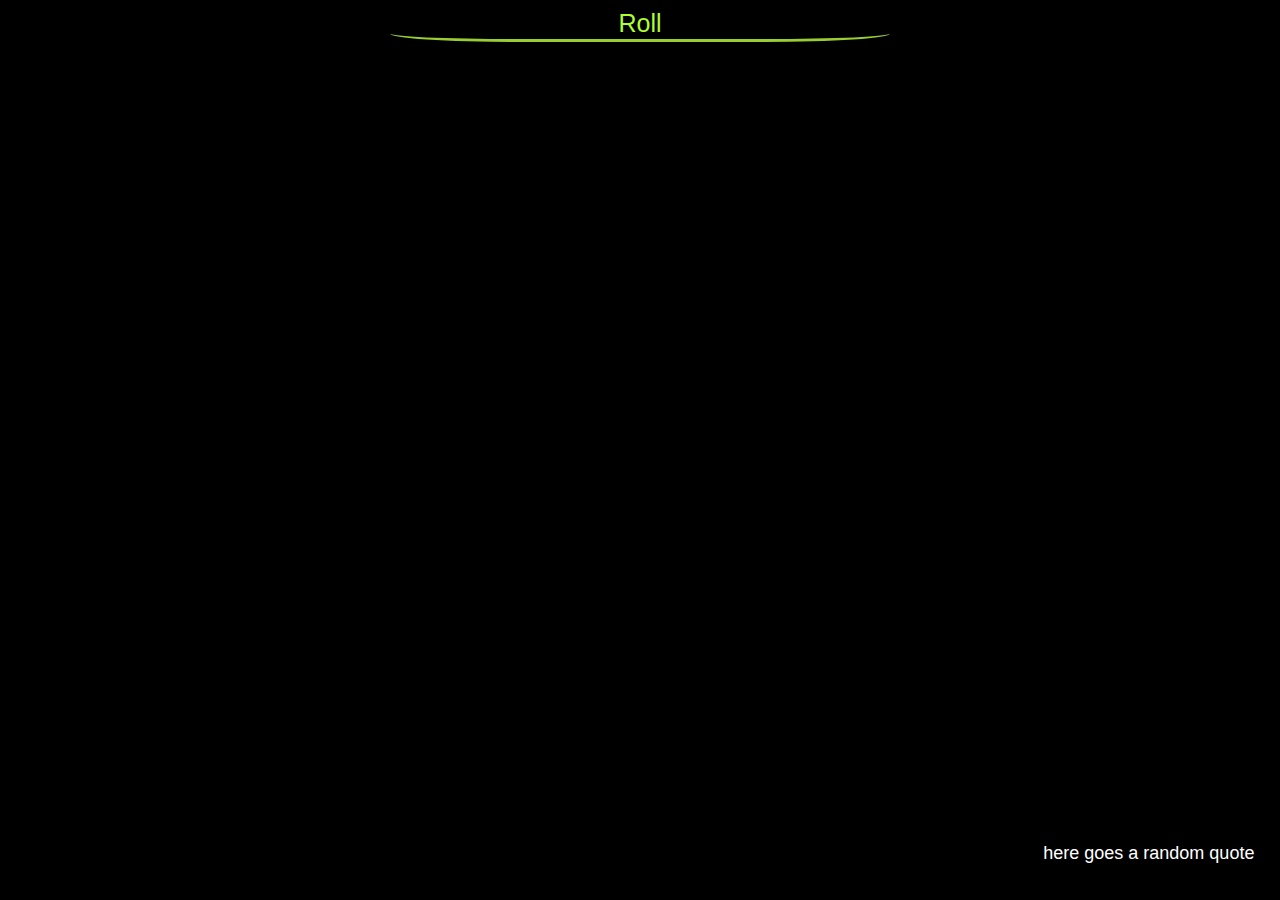
==== d20cyberdice.html @ 99c7db5c "Add files via upload" ====
<!DOCTYPE html> 
<html lang="en"> 
  
    <head> 
        <meta charset="UTF-8"> 
        <meta name="viewport" content="width=device-width, initial-scale=1.0"> 
        <title>D20 Dice</title>
        <link rel="stylesheet" href="./stylesDice.css" type="text/css" />
        <style>

        </style>

    </head>
    <body>

        <main>
            <div id="dice">
                <div id="diceNumber"></div>
            </div>

            <div id="buttonContainer">
                <button id="rollButton">Roll</button>
            </div>

        </main>

        <footer>
            <p id="quote">here goes a random quote</p>
        </footer>
        <script src="diceScript.js"></script>
    </body>

</html>
---- stylesDice.css ----
html {
    font-family: Arial, Helvetica, sans-serif;
    font-size: large;
}

body {
    background-color: black;
}

button {
    width: 500px;
    font-size: 25px;
    background-color: black;
    color: greenyellow;
    border-radius: 25%;
    border-bottom: 3px solid yellowgreen;
    border-top: 0;
    border-left: 0;
    border-right: 0;
}

button:hover {
    cursor: grab;
}

button:active {
    cursor: grabbing;
}

#buttonContainer {
    display: flex;
    justify-content: center;
}

footer {
    color: white;
    position: absolute;
    bottom: 2%;
    right: 2%
}

#diceNumber {
    color: white;
    font-size: 55px;
}

#dice {
    width: 100vw;
    height: 50vh;
    position:absolute;
    top: 40%;
    text-align: center;

}
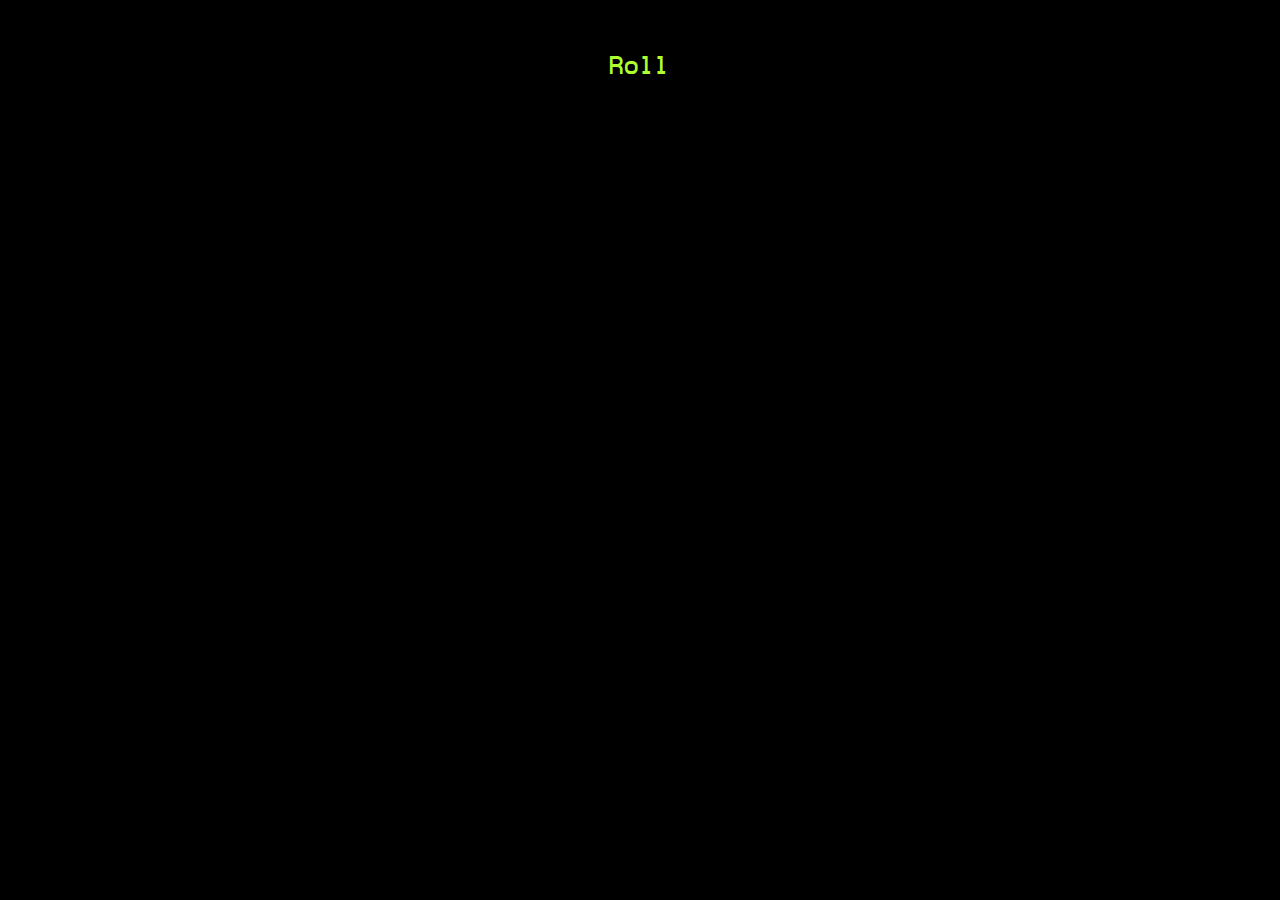
==== commit 3609ecd2: "Version 1.0" ====
--- a/d20cyberdice.html
+++ b/d20cyberdice.html
@@ -14,8 +14,9 @@
     <body>
 
         <main>
+            <div id="wireframeContainer"></div>
             <div id="dice">
-                <div id="diceNumber"></div>
+                <div id="diceNumber" class="unselectable"></div>
             </div>
 
             <div id="buttonContainer">
@@ -25,9 +26,10 @@
         </main>
 
         <footer>
-            <p id="quote">here goes a random quote</p>
+            <p id="quote"></p>
         </footer>
         <script src="diceScript.js"></script>
+        <script src="quotesScript.js"></script>
     </body>
 
 </html>--- a/stylesDice.css
+++ b/stylesDice.css
@@ -1,3 +1,10 @@
+@font-face { font-family: Heorot; src: url('./fonts/Heorot-4rLK.ttf'); } 
+@font-face { font-family: Heorot; font-style: italic; src: url('./fonts/HeorotItalic-WMOA.ttf'); }
+@font-face { font-family: Airstrike; src: url('./fonts/AIRSTRIKE.TTF'); }
+@font-face { font-family: Airstrike; font-style: condensed; src: url('./fonts/AIRSTRIKECOND.TTF'); }
+@font-face { font-family: Profont; src: url('./fonts/Profontwindows.ttf'); }
+@font-face { font-family: Profont; font-weight: bold; src: url('./fonts/ProfontwindowsBold.ttf'); }
+
 html {
     font-family: Arial, Helvetica, sans-serif;
     font-size: large;
@@ -5,15 +12,25 @@
 
 body {
     background-color: black;
+    overflow: hidden;
+}
+
+.unselectable {
+    -webkit-touch-callout: none;
+    -webkit-user-select: none;
+    -khtml-user-select: none;
+    -moz-user-select: none;
+    -ms-user-select: none;
+    user-select: none;
 }
 
 button {
-    width: 500px;
-    font-size: 25px;
+    width: 250px;
+    font-family: Profont;
+    font-size: 30px;
     background-color: black;
-    color: greenyellow;
-    border-radius: 25%;
-    border-bottom: 3px solid yellowgreen;
+    color: rgb(173, 255, 47);
+    border-bottom: 0;
     border-top: 0;
     border-left: 0;
     border-right: 0;
@@ -21,15 +38,23 @@
 
 button:hover {
     cursor: grab;
+    border-bottom: 3px solid rgb(173, 255, 47);
 }
 
 button:active {
     cursor: grabbing;
+    color: rgb(190, 255, 170);
+    border-bottom: 3px solid rgb(190, 255, 170);
+    text-shadow: 0px 0px 5px rgb(190, 255, 170);
 }
 
 #buttonContainer {
     display: flex;
     justify-content: center;
+    position: absolute;
+    top: 50px;
+    left: 45%;
+    right: 45%;
 }
 
 footer {
@@ -41,7 +66,11 @@
 
 #diceNumber {
     color: white;
-    font-size: 55px;
+    font-family: Heorot;
+    font-size: 100px;
+    text-shadow: 0px 0px 5px rgb(173, 255, 47);
+    margin: 0;
+    padding: 0;
 }
 
 #dice {
@@ -50,5 +79,124 @@
     position:absolute;
     top: 40%;
     text-align: center;
+    margin: 0;
+    padding: 0;
+    z-index: 1;
+}
+
+#rollingText {
+    color: white;
+    font-family: Airstrike; font-style: condensed;
+    font-size: 60px;
+    margin: 0;
+    animation-name: generating;
+    top: 20%;
+    animation-duration: 2500ms;
+    animation-iteration-count: infinite;
+}
+
+#wireframeContainer {
+    width: 100vw;
+    height: 50vh;
+    position:absolute;
+    top: 23%;
+    display: flex;
+    justify-content: center;
+    align-items: center;
+}
+
+#wireframeStatic {
+    height: 470px;
+    z-index: 0;
+    animation-name: wireframeStaticAnim;
+    animation-duration: 10s;
+    animation-iteration-count: infinite;
+}
+
+#wireframeAnim {
+    height: 470px;
+    z-index: 0;
+    opacity: 0.6;
+}
+
+#wizard {
+    font-size: 11px;
+    text-align: right;
+    animation-name: quoteAppear;
+    animation-duration: 12s;
+    animation-iteration-count: 1;
+    margin-top: 0;
+    margin-right: 8px;
+}
+
+#quoteText {
+    max-width: 800px;
+    text-align: right;
+    font-size: 20px;
+    font-family: Profont;
+    animation-name: quoteAppear;
+    animation-duration: 10s;
+    animation-iteration-count: 1;
+    margin-bottom: 0;
+}
+
+/* Animations */
+
+@keyframes generating {
+    0% {
+        opacity: 0.25;
+    }
+    25% {
+        opacity: 0.75;
+    }
+    50% {
+        opacity: 0.25;
+    }
+    75% {
+        opacity: 0.75;
+    }
+    100% {
+        opacity: 0.25;
+    }
+}
+
+@keyframes quoteAppear {
+    0% {
+        opacity: 0;
+    }
+    75% {
+        opacity: 0;
+    }
+    100% {
+        opacity: 1.0;
+    }
+}
+
+@keyframes wireframeStaticAnim {
+    0% {
+        opacity: 0.4;
+    }
+    25% {
+        opacity: 1;
+    }
+    50% {
+        opacity: 0.4;
+    }
+    75% {
+        opacity: 1;
+    }
+    100% {
+        opacity: 0.4;
+    }
+}
+
+/* Small Window Settings */
+
+@media only screen and (max-width: 600px) {
+    #quoteText {
+        max-width: 400px;
+        font-size: 17px;
+    }
+
 
 }